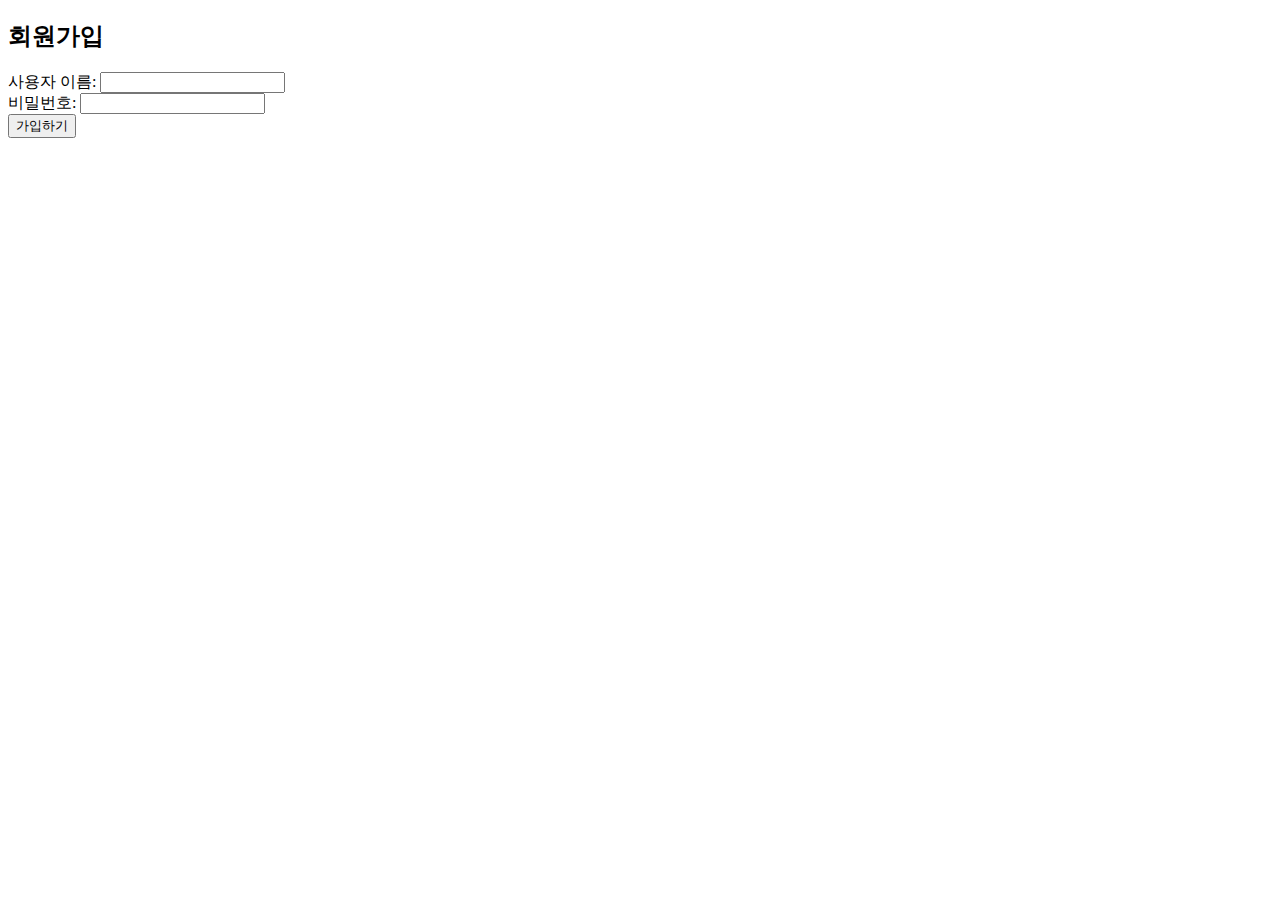
==== tinyurl/src/main/resources/templates/register.html @ f100dd93 "타임리프 테스트 파일" ====
<!DOCTYPE html>
<html xmlns:th="http://www.thymeleaf.org">
<head>
    <meta charset="UTF-8">
    <title>회원가입</title>
</head>
<body>
<h2>회원가입</h2>
<form action="/auth/register" method="post">
    <div>
        <label for="username">사용자 이름:</label>
        <input type="text" id="username" name="username" required>
    </div>
    <div>
        <label for="password">비밀번호:</label>
        <input type="password" id="password" name="password" required>
    </div>
    <div>
        <button type="submit">가입하기</button>
    </div>
</form>
</body>
</html>
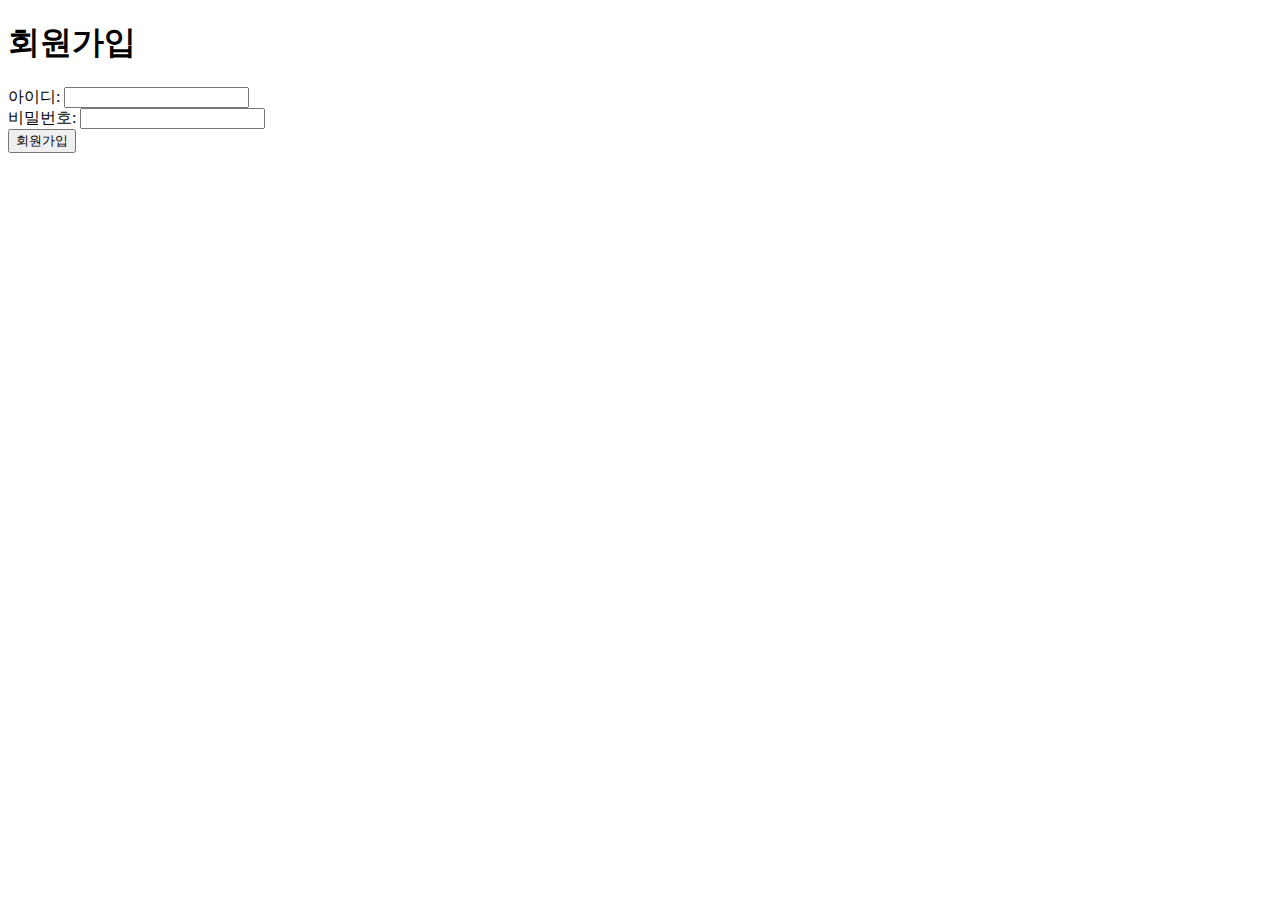
==== commit 04c03d70: "shorten url api + 회원로직 + main.html, js, css 추가" ====
--- a/tinyurl/src/main/resources/templates/register.html
+++ b/tinyurl/src/main/resources/templates/register.html
@@ -1,23 +1,40 @@
 <!DOCTYPE html>
 <html xmlns:th="http://www.thymeleaf.org">
 <head>
-    <meta charset="UTF-8">
     <title>회원가입</title>
 </head>
 <body>
-<h2>회원가입</h2>
-<form action="/auth/register" method="post">
-    <div>
-        <label for="username">사용자 이름:</label>
-        <input type="text" id="username" name="username" required>
-    </div>
-    <div>
-        <label for="password">비밀번호:</label>
-        <input type="password" id="password" name="password" required>
-    </div>
-    <div>
-        <button type="submit">가입하기</button>
-    </div>
+<h1>회원가입</h1>
+<form id="registerForm">
+    <label for="username">아이디:</label>
+    <input type="text" id="username" name="username" required>
+    <br>
+    <label for="password">비밀번호:</label>
+    <input type="password" id="password" name="password" required>
+    <br>
+    <button type="button" onclick="submitForm()">회원가입</button>
 </form>
+
+<script>
+    function submitForm() {
+        const username = document.getElementById('username').value;
+        const password = document.getElementById('password').value;
+
+        fetch('/register', {
+            method: 'POST',
+            headers: {
+                'Content-Type': 'application/json',
+            },
+            body: JSON.stringify({ username, password }),
+        })
+        .then(response => {
+            if (response.ok) {
+                window.location.href = '/login';
+            } else {
+                alert('회원가입 실패');
+            }
+        });
+    }
+</script>
 </body>
 </html>
